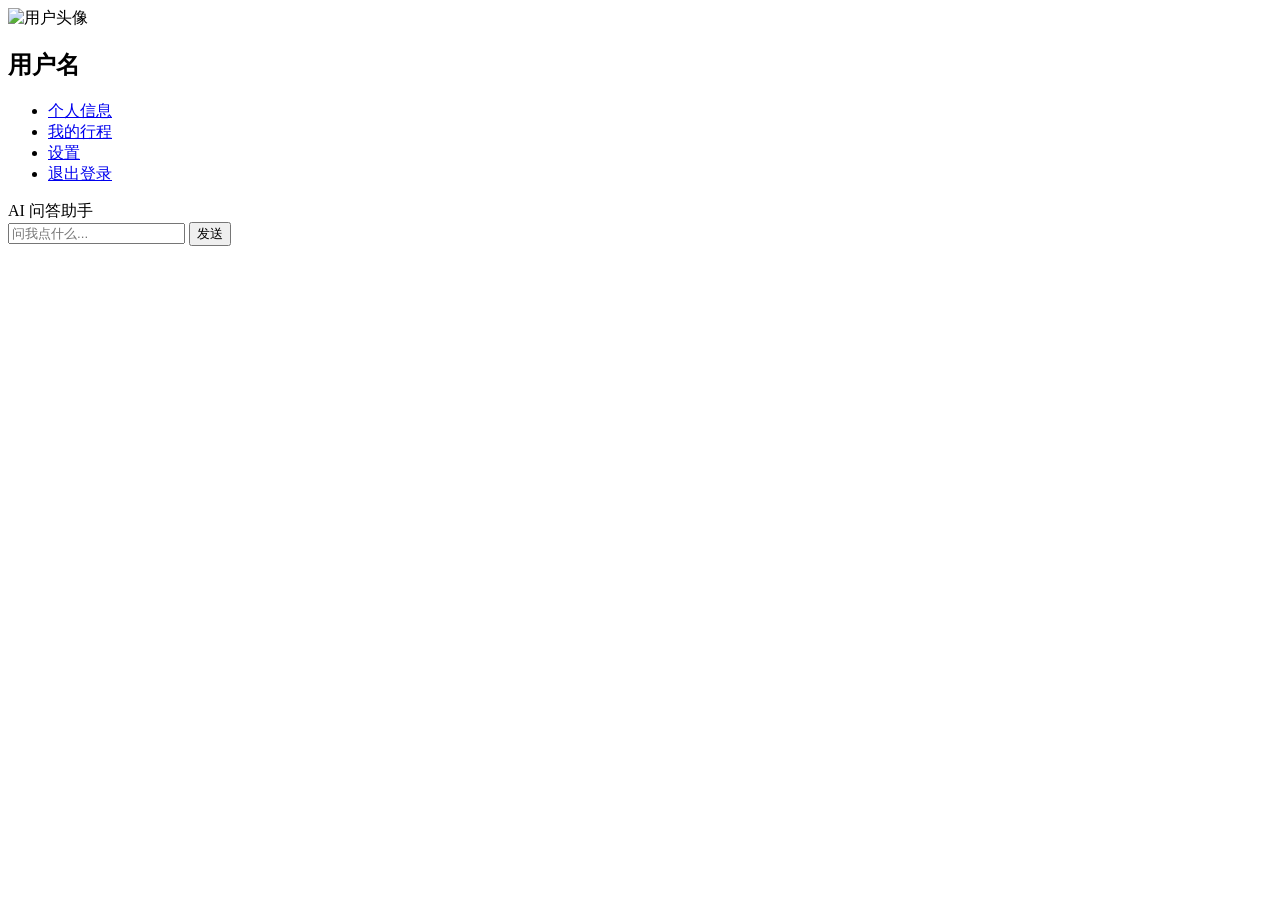
==== frontend/src/pages/dashboard.html @ 4d5fb8d5 "与数据库结合校验用户信息 但需要完善加密，退出登录等功能完善，主页面初步布局" ====
<!DOCTYPE html>
<html lang="zh">
<head>
    <meta charset="UTF-8">
    <title>TravelSmart 用户主页</title>
    <meta name="viewport" content="width=device-width, initial-scale=1">
    <link rel="stylesheet" href="/static/styles.css">
    <link rel="stylesheet" href="/static/dashboard.css">
</head>
<body>
    <div class="dashboard-container">
        <!-- 左侧侧边栏 -->
        <aside class="sidebar">
            <div class="avatar"><img src="/static/default-avatar.png" alt="用户头像"></div>
            <h2 id="user-name">用户名</h2>
            <ul class="user-menu">
                <li><a href="#">个人信息</a></li>
                <li><a href="#">我的行程</a></li>
                <li><a href="#">设置</a></li>
                <li><a href="/etc/logout">退出登录</a></li>
            </ul>
        </aside>
        <!-- 中间地图主窗 -->
        <main class="map-main">
            <div id="map-container">
                <!-- 高德地图JS API会把地图插入这里 -->
            </div>
        </main>
        <!-- 右侧 AI 问答/聊天区 -->
        <aside class="ai-chat">
            <div class="chat-header">AI 问答助手</div>
            <div id="chat-history"></div>
            <form id="chat-form">
                <input type="text" id="chat-input" placeholder="问我点什么..." autocomplete="off" />
                <button type="submit">发送</button>
            </form>
        </aside>
    </div>
    <!-- 高德地图JS API（需替换为你自己的Key） -->
    <script src="https://webapi.amap.com/maps?v=2.0&key=你的高德Key"></script>
    <script src="/static/dashboard.js"></script>
</body>
</html>
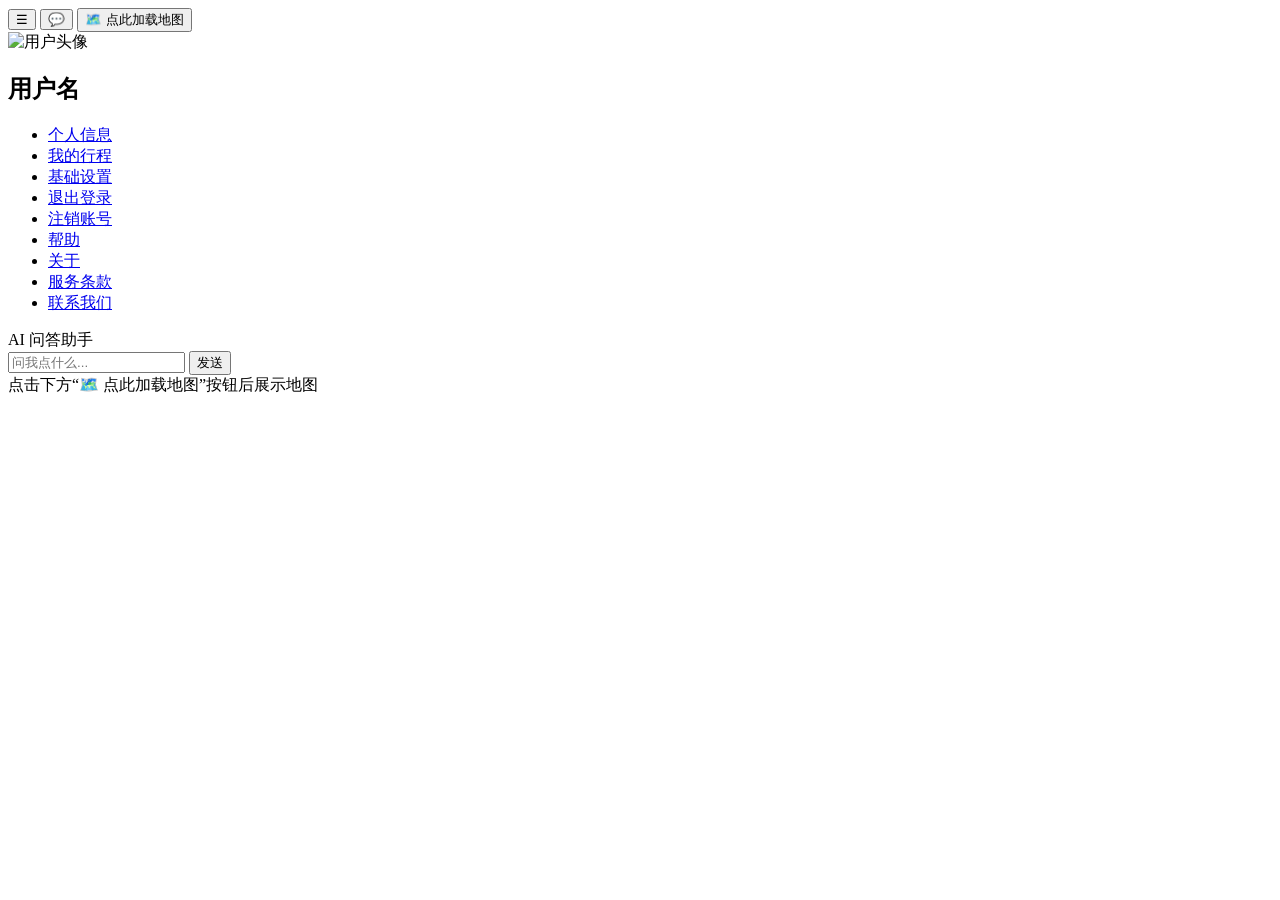
==== commit a5fa0c6a: "基础界面功能搭建中..." ====
--- a/frontend/src/pages/dashboard.html
+++ b/frontend/src/pages/dashboard.html
@@ -2,42 +2,58 @@
 <html lang="zh">
 <head>
     <meta charset="UTF-8">
-    <title>TravelSmart 用户主页</title>
+    <title>浮层三栏 Demo</title>
     <meta name="viewport" content="width=device-width, initial-scale=1">
-    <link rel="stylesheet" href="/static/styles.css">
     <link rel="stylesheet" href="/static/dashboard.css">
 </head>
 <body>
-    <div class="dashboard-container">
-        <!-- 左侧侧边栏 -->
-        <aside class="sidebar">
+    <!-- 左下角：菜单 -->
+    <button class="floating-btn left-toggle" title="展开菜单">☰</button>
+    <!-- 右下角：AI对话 -->
+    <button class="floating-btn right-toggle" title="展开问答">💬</button>
+    <!-- 下侧正中：加载地图 -->
+    <button id="load-map-btn" class="floating-btn loadmap-btn" title="加载地图">🗺️ 点此加载地图</button>
+
+    <!-- 左侧浮层菜单 -->
+    <aside class="sidebar collapsed">
+        <div class="inner">
             <div class="avatar"><img src="/static/default-avatar.png" alt="用户头像"></div>
             <h2 id="user-name">用户名</h2>
             <ul class="user-menu">
-                <li><a href="#">个人信息</a></li>
-                <li><a href="#">我的行程</a></li>
-                <li><a href="#">设置</a></li>
+                <li><a href="/profile">个人信息</a></li>
+                <li><a href="/my-trips">我的行程</a></li>
+                <li><a href="/etc/settings">基础设置</a></li>
                 <li><a href="/etc/logout">退出登录</a></li>
+                <li><a href="/etc/delete-account">注销账号</a></li>
+                <li><a href="/etc/help">帮助</a></li>
+                <li><a href="/etc/about">关于</a></li>
+                <li><a href="/etc/terms">服务条款</a></li>
+                <li><a href="/etc/contact">联系我们</a></li>
             </ul>
-        </aside>
-        <!-- 中间地图主窗 -->
-        <main class="map-main">
-            <div id="map-container">
-                <!-- 高德地图JS API会把地图插入这里 -->
-            </div>
-        </main>
-        <!-- 右侧 AI 问答/聊天区 -->
-        <aside class="ai-chat">
+            <div class="dragbar dragbar-left disabled"></div>
+        </div>
+    </aside>
+    <!-- 右侧浮层AI -->
+    <aside class="rightbar collapsed">
+        <div class="inner">
             <div class="chat-header">AI 问答助手</div>
             <div id="chat-history"></div>
-            <form id="chat-form">
-                <input type="text" id="chat-input" placeholder="问我点什么..." autocomplete="off" />
+            <form id="chat-form" autocomplete="off">
+                <input type="text" id="chat-input" placeholder="问我点什么..." autocomplete="off"/>
                 <button type="submit">发送</button>
             </form>
-        </aside>
-    </div>
-    <!-- 高德地图JS API（需替换为你自己的Key） -->
-    <script src="https://webapi.amap.com/maps?v=2.0&key=你的高德Key"></script>
+            <div class="dragbar dragbar-right disabled"></div>
+        </div>
+    </aside>
+    <!-- 主内容始终全屏 -->
+    <main class="main-content">
+        <div id="map-centerer">
+            <div id="map-placeholder">
+                <div class="map-hint">点击下方“🗺️ 点此加载地图”按钮后展示地图</div>
+            </div>
+        </div>
+    </main>
+    <script src="https://cdn.jsdelivr.net/npm/marked/marked.min.js"></script>
     <script src="/static/dashboard.js"></script>
 </body>
 </html>
